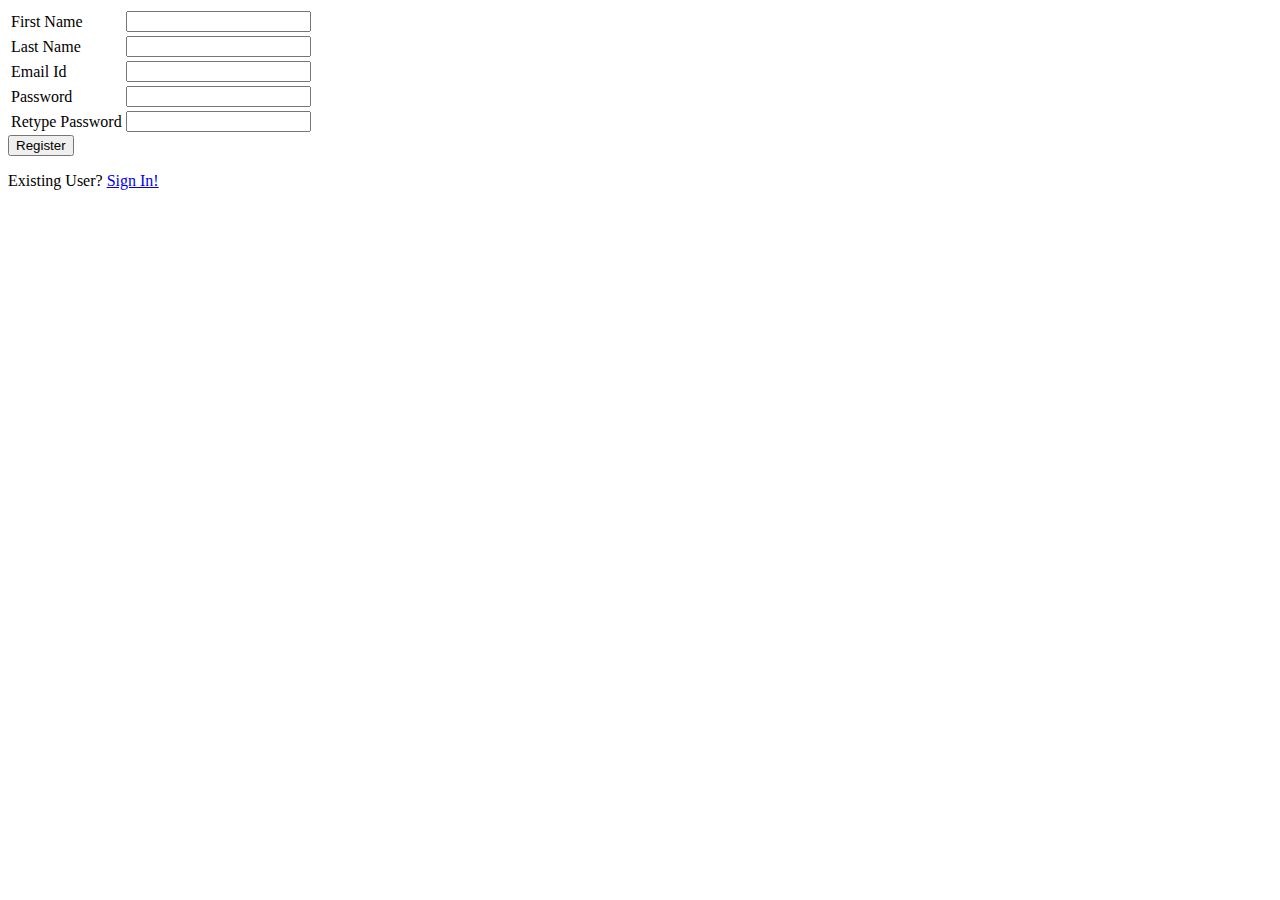
==== signup.html @ c02556ec "Add files via upload" ====
<!DOCTYPE html>
<html lang="en">
<head>
    <meta charset="UTF-8">
    <meta http-equiv="X-UA-Compatible" content="IE=edge">
    <!-- <meta name="viewport" content="width=device-width, initial-scale=1.0"> -->
    <link rel="stylesheet" href="E:\Employee List\css\main.css">
    <link rel="preconnect" href="https://fonts.gstatic.com">
    <link href="https://fonts.googleapis.com/css2?family=Montserrat:wght@200;400;700&display=swap" rel="stylesheet">
    <title>XYZ - Sign Up</title>
</head>
<body>
    <div class="credentials">
        <table>
            <tr>
                <td><label for="fname">First Name</label></td><td><input type="text" name="fname"></td>
            </tr>
            <tr>
                <td><label for="lname">Last Name</label></td><td><input type="text" name="lname"></td>
            </tr>
            <tr>
                <td><label for="email">Email Id</label></td><td><input type="email" name="email"></td>
            </tr>
            <tr>
                <td><label for="pass">Password</label></td><td><input type="password" name="pass"></td>
            </tr>
            <tr>
                <td><label for="cpass">Retype Password</label></td><td><input type="password" name="cpass"></td>
            </tr>
        </table>
        <button>Register</button>
        <p>Existing User? <a href="index.html">Sign In!</a></p>
    </div>
</body>
</html>
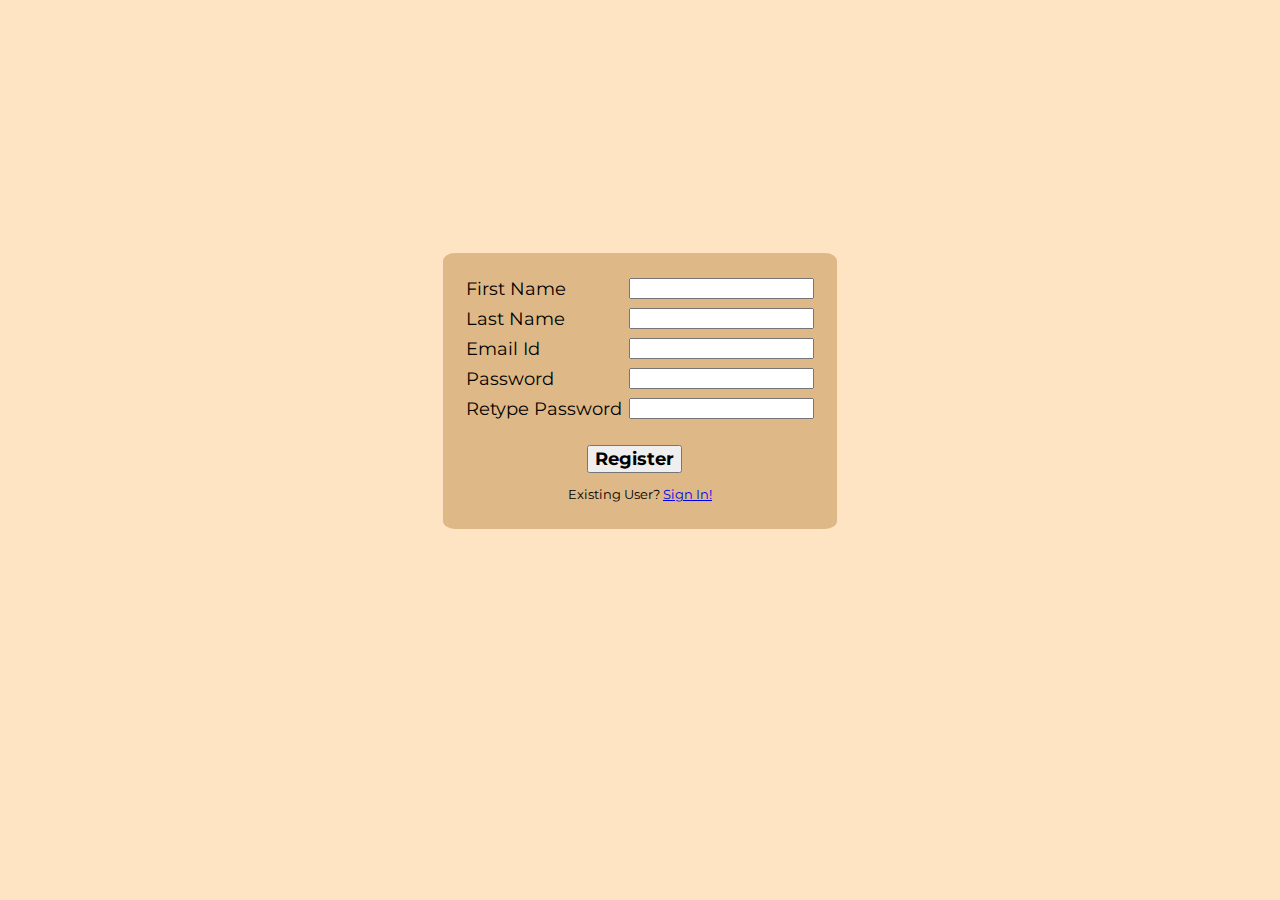
==== commit 3e858516: "Update signup.html" ====
--- a/signup.html
+++ b/signup.html
@@ -4,7 +4,7 @@
     <meta charset="UTF-8">
     <meta http-equiv="X-UA-Compatible" content="IE=edge">
     <!-- <meta name="viewport" content="width=device-width, initial-scale=1.0"> -->
-    <link rel="stylesheet" href="E:\Employee List\css\main.css">
+    <link rel="stylesheet" href="/css/main.css">
     <link rel="preconnect" href="https://fonts.gstatic.com">
     <link href="https://fonts.googleapis.com/css2?family=Montserrat:wght@200;400;700&display=swap" rel="stylesheet">
     <title>XYZ - Sign Up</title>
@@ -32,4 +32,4 @@
         <p>Existing User? <a href="index.html">Sign In!</a></p>
     </div>
 </body>
-</html>+</html>
--- a/css/main.css
+++ b/css/main.css
@@ -0,0 +1,33 @@
+body {
+    background-color: bisque;
+    font-family: 'Montserrat', sans-serif;
+    font-weight: 400;
+}
+
+.credentials {
+    background-color: burlywood;
+    width: max-content;
+    padding: 20px;
+    margin: 20% auto;
+    border-radius: 3%;
+    font-size: large;
+}
+
+.credentials button {
+    margin-top: 20px;
+    margin-left: 35%;
+    font-size: large;
+    font-family: 'Montserrat', sans-serif;
+    font-weight: 700;
+}
+
+.credentials input{
+    margin-left: 3px;
+    margin-bottom: 3px;
+}
+
+.credentials p {
+    font-size: small;
+    text-align: center;
+    margin-bottom: 7px;
+}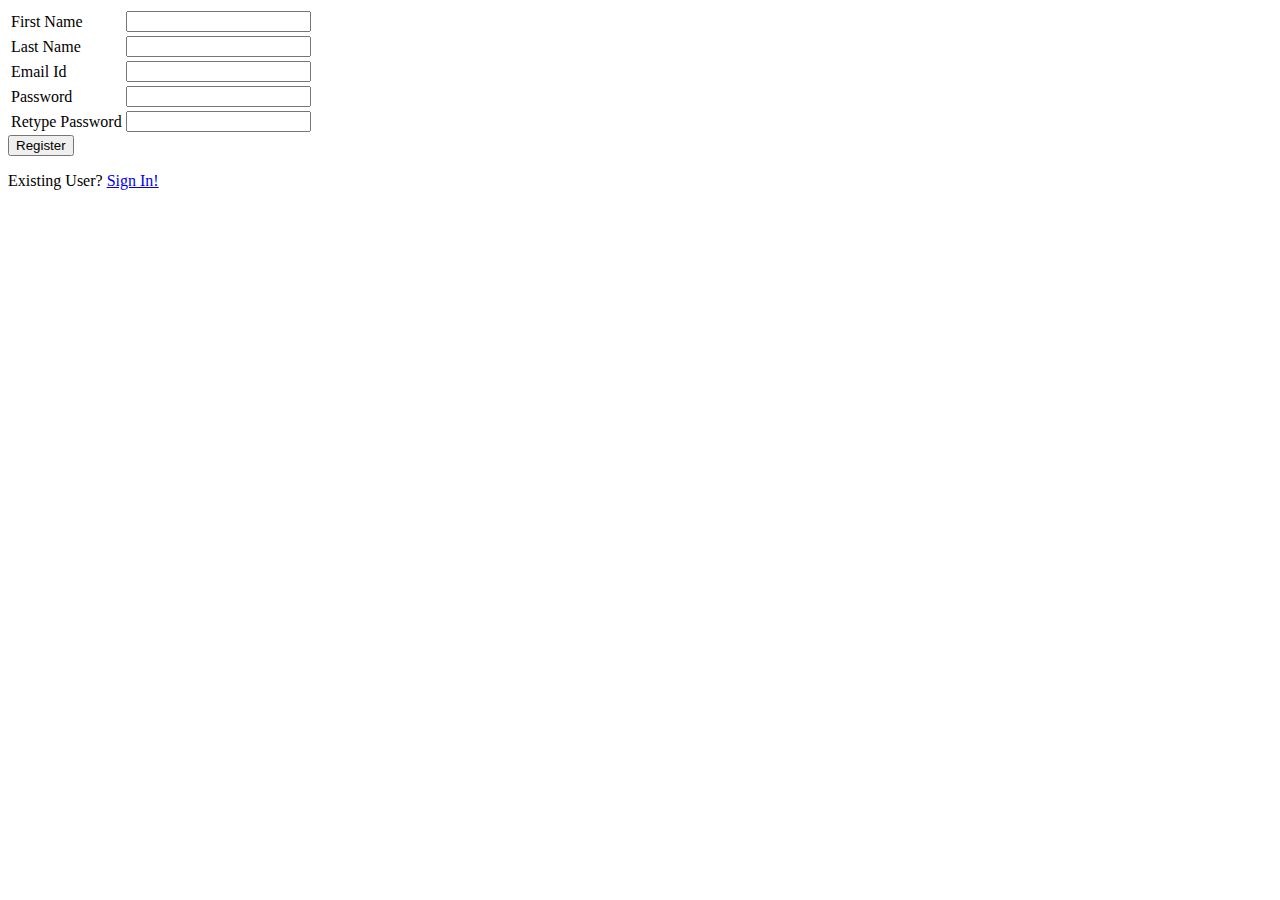
==== commit 181592e4: "Revert "Css fix"" ====
--- a/signup.html
+++ b/signup.html
@@ -4,7 +4,7 @@
     <meta charset="UTF-8">
     <meta http-equiv="X-UA-Compatible" content="IE=edge">
     <!-- <meta name="viewport" content="width=device-width, initial-scale=1.0"> -->
-    <link rel="stylesheet" href="/css/main.css">
+    <link rel="stylesheet" href="E:\Employee List\css\main.css">
     <link rel="preconnect" href="https://fonts.gstatic.com">
     <link href="https://fonts.googleapis.com/css2?family=Montserrat:wght@200;400;700&display=swap" rel="stylesheet">
     <title>XYZ - Sign Up</title>
@@ -32,4 +32,4 @@
         <p>Existing User? <a href="index.html">Sign In!</a></p>
     </div>
 </body>
-</html>
+</html>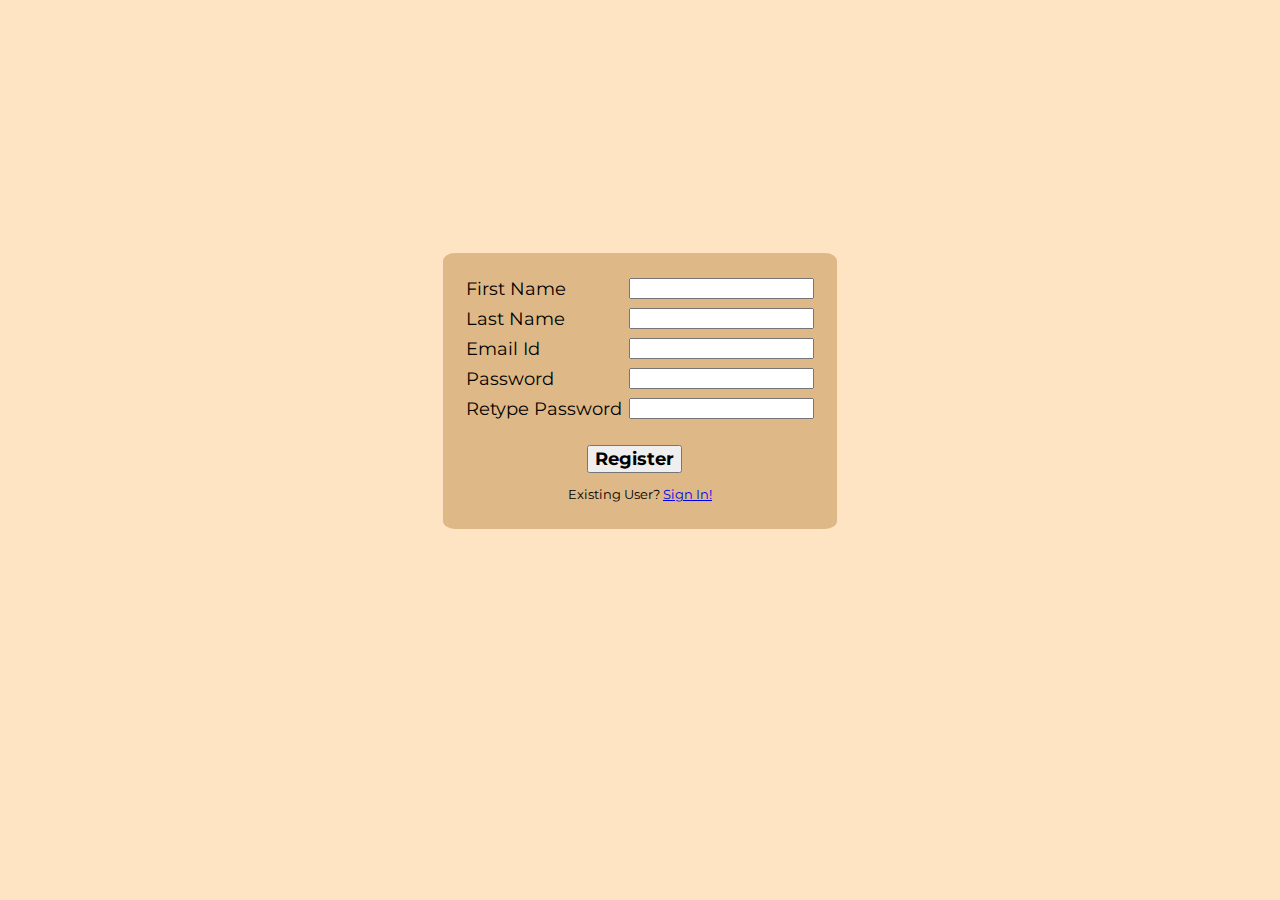
==== commit e5c3b4c9: "Uncommented meta tag" ====
--- a/signup.html
+++ b/signup.html
@@ -3,8 +3,8 @@
 <head>
     <meta charset="UTF-8">
     <meta http-equiv="X-UA-Compatible" content="IE=edge">
-    <!-- <meta name="viewport" content="width=device-width, initial-scale=1.0"> -->
-    <link rel="stylesheet" href="E:\Employee List\css\main.css">
+    <meta name="viewport" content="width=device-width, initial-scale=1.0">
+    <link rel="stylesheet" href="css/main.css">
     <link rel="preconnect" href="https://fonts.gstatic.com">
     <link href="https://fonts.googleapis.com/css2?family=Montserrat:wght@200;400;700&display=swap" rel="stylesheet">
     <title>XYZ - Sign Up</title>
@@ -32,4 +32,4 @@
         <p>Existing User? <a href="index.html">Sign In!</a></p>
     </div>
 </body>
-</html>+</html>
--- a/css/main.css
+++ b/css/main.css
@@ -0,0 +1,33 @@
+body {
+    background-color: bisque;
+    font-family: 'Montserrat', sans-serif;
+    font-weight: 400;
+}
+
+.credentials {
+    background-color: burlywood;
+    width: max-content;
+    padding: 20px;
+    margin: 20% auto;
+    border-radius: 3%;
+    font-size: large;
+}
+
+.credentials button {
+    margin-top: 20px;
+    margin-left: 35%;
+    font-size: large;
+    font-family: 'Montserrat', sans-serif;
+    font-weight: 700;
+}
+
+.credentials input{
+    margin-left: 3px;
+    margin-bottom: 3px;
+}
+
+.credentials p {
+    font-size: small;
+    text-align: center;
+    margin-bottom: 7px;
+}